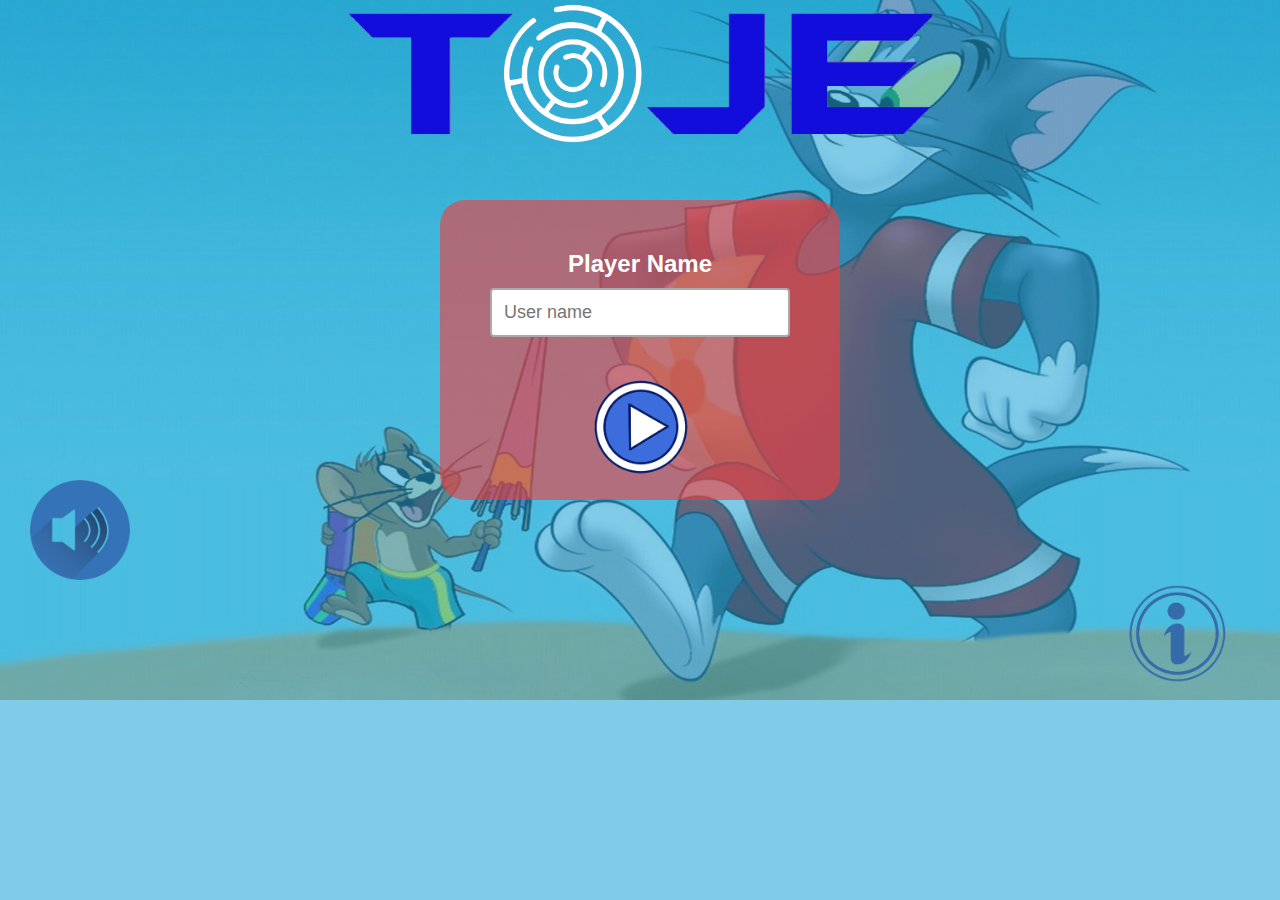
==== index.html @ c58955f8 "TOJO functional part" ====
<!DOCTYPE html>
<html lang="en">
<head>
    <meta charset="UTF-8">
    <meta name="viewport" content="width=device-width, initial-scale=1.0">
    <link rel="stylesheet" href="style.css">
    <title>TOJE</title>
</head>
<body>
    <div id="bg-img">

        <div id="game-logo">
        <img id="logo" src="./images/toje_logo-removebg-preview.png" alt="logo">
        </div>

        <div id="player-name-btn">
            <h2 id="name">Player Name</h2>
            <input id="user-input" type="text" placeholder="User name">
            <img id="play-btn" src="./images/play-btn.png" alt="Play Button">
        </div>

        <div>
            <img id="audio-setting" src="./images/audio-icon.png" alt="audio">
            <img id="instruction-icon" src="./images/instruction_icon.png" alt="instruction">
        </div>


        <div id="instruction-page">
            <img id="tj-inspage" src="./images/toje_logo-removebg-preview.png">
            <img id="exit-icon" src="./images/exit-page.png"/>
            
            <div id="ins-box">
                <h1 id="ins-txt">Instructions</h1>
                <p><li class="ins-point">Player play the role of Tom and player goal is to reach the Jerry within the time limit.</li>

                    <li class="ins-point">Use the arrow keys on your keyboard to navigate through the maze.</li>
                    
                    <li class="ins-point">The timer, located at the top of the screen, will start counting down as soon as you enter a level. Keep an eye on it to make sure you complete the level in time.</li>
                    
                    <li class="ins-point">You win the game by successfully completing all levels (Easy, Medium, Hard, and Extreme) within their respective time limits.</li>
                    
                    <li class="ins-point">You lose the game if the timer runs out before you reach the end of any level.</li></p>
            </div>
        </div>
    </div>

    <script src="./index.js"></script>
</body>
</html>
---- style.css ----
*{
    margin: 0;
    padding: 0;
    box-sizing: border-box;
}

body{
    background-image:url("./images/20338336.jpg");
    background-size:1500px 700px;
    background-repeat: no-repeat;
}
#bg-img{
    background-color:#23a5d593;
    height:100vh;
}
#logo{
    height: 150px;
    display: block;
    margin:auto;

}

#player-name-btn{
    margin: 50px auto;
    background-color:rgba(243, 60, 60, 0.61);
    display: flex;
    flex-direction: column;
    padding: 50px;
    height: 300px;
    width: 400px;
    border-radius: 25px;
}
#user-input{
    width:300px;
    margin: 10px 0px;
    font-size: 18px;
}
#play-btn{
    height: 100px;
    width:110px;
    margin: 30px auto;
}
#name{
    font-family: Arial, Helvetica, sans-serif;
    color: white;
    text-align: center;
}
input[type=text]{
    width: 100%;
    border: 2px solid #aaa;
    border-radius: 4px;
    margin: 8px 0;
    outline: none;
    padding: 12px;
    box-sizing: border-box;
    transition: .3s;
}
input[type=text]:focus{
    border-color: dodgerblue;
    box-shadow: 0 0 12px 0 dodgerblue;
}

#audio-setting{
    height: 100px;
    margin-left: 30px;
    margin-top: -70px;
}
#instruction-icon{
    height: 100px;
    margin-left: 1120px;
}
#instruction-page{
    display:  none;
    position:absolute;
    top: 0;
    height: 100vh;
    width: 100vw;
    background-color: rgba(0, 0, 0, 0.918);
}
h1{
    font-size: 60px;
    color: red;
    text-align: center;

}
.ins-point{
    font-size: 30px;
    color: white;
    margin: 30px;
    font-weight: bold;
}
#tj-inspage{
    height: 50px;
    margin: 10px;
}
#ins-box{
    margin-top: 20px;
}
#ins-txt{
    position: relative;
}
#exit-icon{
    position: absolute;
    height: 80px;
    margin:0 1100px;
}
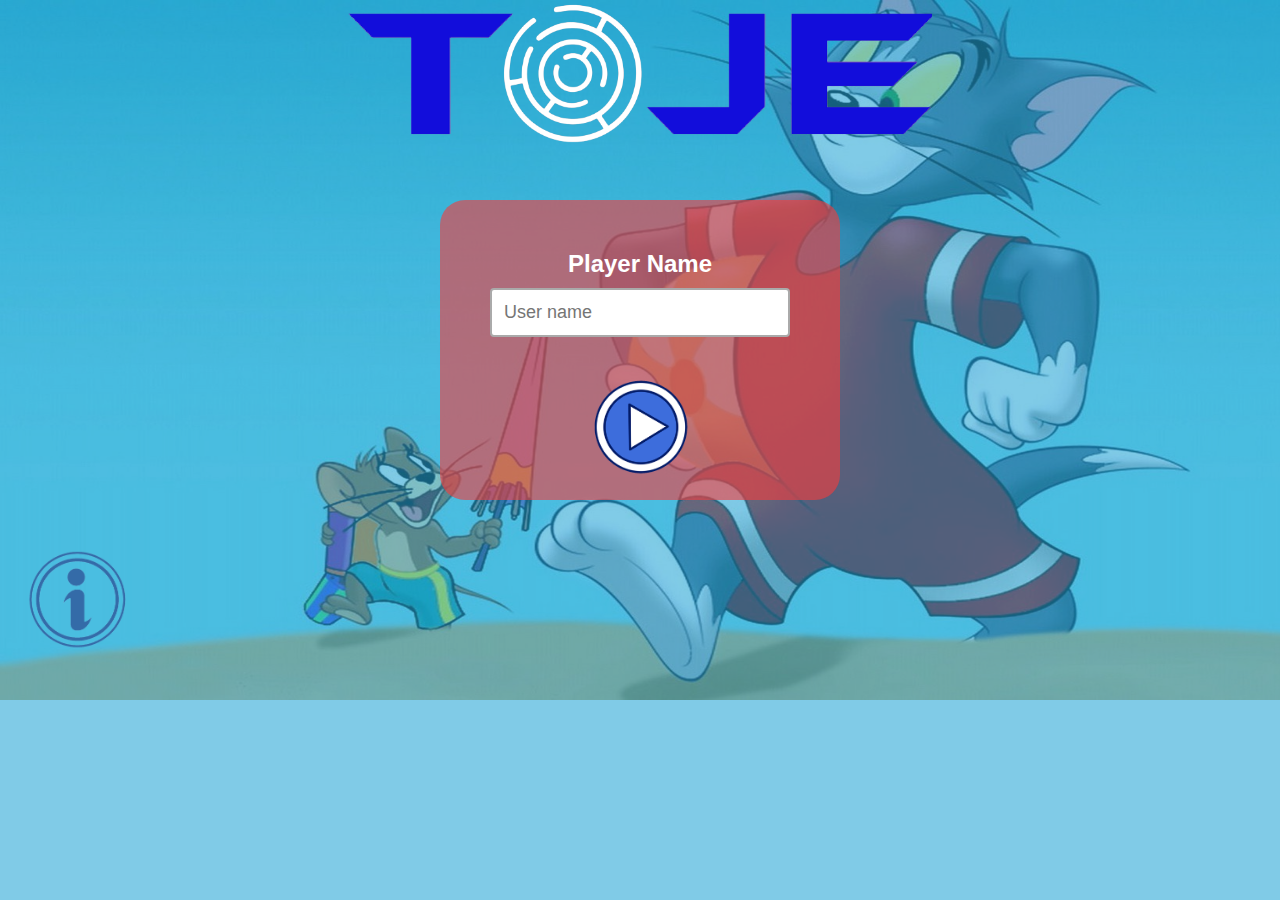
==== commit 3503e0d8: "TOJE full project" ====
--- a/index.html
+++ b/index.html
@@ -4,6 +4,8 @@
     <meta charset="UTF-8">
     <meta name="viewport" content="width=device-width, initial-scale=1.0">
     <link rel="stylesheet" href="style.css">
+    <link rel="icon" href="./images/favicon1.png" type="image/png">
+
     <title>TOJE</title>
 </head>
 <body>
@@ -20,26 +22,21 @@
         </div>
 
         <div>
-            <img id="audio-setting" src="./images/audio-icon.png" alt="audio">
+            <!-- <img id="audio-setting" src="./images/audio-icon.png" alt="audio"> -->
             <img id="instruction-icon" src="./images/instruction_icon.png" alt="instruction">
         </div>
 
 
         <div id="instruction-page">
-            <img id="tj-inspage" src="./images/toje_logo-removebg-preview.png">
-            <img id="exit-icon" src="./images/exit-page.png"/>
-            
+                <img id="tj-inspage" src="./images/toje_logo-removebg-preview.png">
+                <img id="exit-icon" src="./images/exit-page.png"/>
             <div id="ins-box">
                 <h1 id="ins-txt">Instructions</h1>
-                <p><li class="ins-point">Player play the role of Tom and player goal is to reach the Jerry within the time limit.</li>
+                <p><li class="ins-point">Player play the role of Tom and player goal is to reach the Jerry.</li>
 
                     <li class="ins-point">Use the arrow keys on your keyboard to navigate through the maze.</li>
-                    
-                    <li class="ins-point">The timer, located at the top of the screen, will start counting down as soon as you enter a level. Keep an eye on it to make sure you complete the level in time.</li>
-                    
-                    <li class="ins-point">You win the game by successfully completing all levels (Easy, Medium, Hard, and Extreme) within their respective time limits.</li>
-                    
-                    <li class="ins-point">You lose the game if the timer runs out before you reach the end of any level.</li></p>
+                                        
+                    <li class="ins-point">You win the game by successfully completing all levels (Easy, Medium, Hard, and Extreme)</li>
             </div>
         </div>
     </div>
--- a/style.css
+++ b/style.css
@@ -67,7 +67,7 @@
 }
 #instruction-icon{
     height: 100px;
-    margin-left: 1120px;
+    margin-left: 20px;
 }
 #instruction-page{
     display:  none;
@@ -104,3 +104,52 @@
     height: 80px;
     margin:0 1100px;
 }
+
+
+@media (max-width:400px) {
+    *{
+        margin: 0;
+        padding: 0;
+        box-sizing: border-box;
+    }
+    
+    body{
+        background-size: 400% 350%;
+    }
+    #bg-img{
+        height: 200vh;
+        width:200vw;
+    }
+    #player-name-btn{
+        height: 500px;
+        width: 600px;
+        margin-top: 200px;
+    }
+    #player-name-btn input{
+        height: 80px;
+        width: 500px;
+        font-size: 30px;
+        margin-top: 30px;
+    }
+    #player-name-btn #name{
+        font-size: 50px;
+    }
+    #player-name-btn #play-btn{
+        height:150px;
+        width:180px;
+    }
+    #instruction-icon{
+        margin-top: 300px;
+    }
+    #instruction-page{
+        height: 201vh;
+        width: 113vh;
+    }
+    #exit-icon{
+        margin-left: 440px;
+    }
+    #ins-box{
+        margin-top: 150px;
+    }
+   
+}